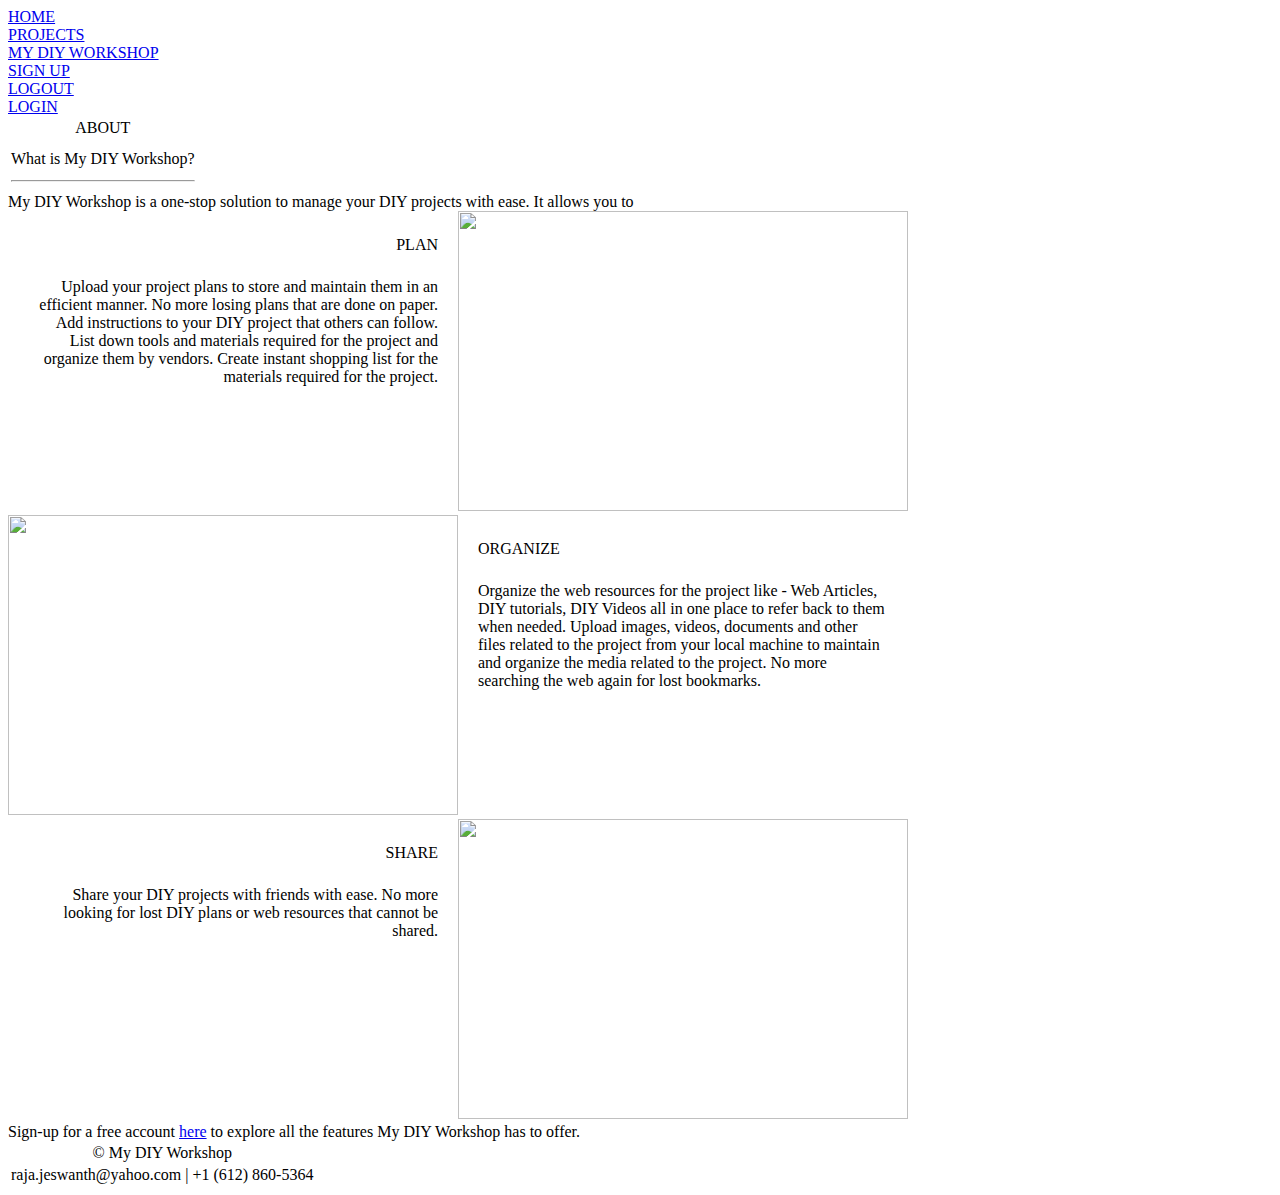
==== src/main/resources/templates/index.html @ e58e716a "initial code commit" ====
<!DOCTYPE html>
<html lang="en" xmlns:th="http://www.thymeleaf.org">

<head>
    <meta charset="utf-8">
    <title>DIY Workshop</title>
    <meta content="width=device-width, initial-scale=1.0" name="viewport">

    <!-- Favicon -->
    <link href="/img/favicon.ico" rel="icon">

    <!-- Google Web Fonts -->
    <link href="/css/font.css" rel="stylesheet">

    <!-- Google Web Fonts -->
    <link href="/css/main.css" rel="stylesheet">
    <div class="parent-navbar">
        <div class="navbar-item header-font"><a class="selected-menu" href="/">HOME</a></div>
        <div class="navbar-item header-font"><a class="menu-link" href="/workshop/home">PROJECTS</a></div>
        <div class="banner-item banner-font"><a class="menu-link" href="/">MY DIY WORKSHOP</a></div>
        <div class="navbar-item header-font"><a class="menu-link" href="/signup">SIGN UP</a></div>
        <div th:if="${loggedInUser != null && loggedInUser.name != null}" class="navbar-item header-font"><a class="menu-link" href="/logout">LOGOUT</a></div>
        <div th:unless="${loggedInUser != null && loggedInUser.name != null}" class="navbar-item header-font"><a class="menu-link" href="/login">LOGIN</a></div>
    </div>
</head>
<body>
    <div class="diy-cover">
<!--        <div class="diy-cover-text">-->
<!--            <div style="position:relative"><img src="/images/diy-icon.png" /></div>-->
<!--            <div style="position:relative">-->
<!--                <table>-->
<!--                    <tr>-->
<!--                        <td valign="bottom" class="cover-image-font">MY DIY</td>-->
<!--                    </tr>-->
<!--                    <tr>-->
<!--                        <td valign="top" class="cover-image-font">WORKSHOP</td>-->
<!--                    </tr>-->
<!--                </table>-->
<!--            </div>-->
<!--        </div>-->
    </div>
    <div class="diy-centered diy-content-padding">
        <div class="diy-block-display">
            <div class="diy-centered">
                <table>
                    <tr>
                        <td align="center" class="regular-font colored-font" style="padding-bottom:10px">ABOUT</td>
                    </tr>
                    <tr>
                        <td align="center" class="regular-font">What is My DIY Workshop?</td>
                    </tr>
                    <tr>
                        <td align="center"><hr></td>
                    </tr>
                </table>
            </div>
            <div class="normal-font diy-centered">My DIY Workshop is a one-stop solution to manage your DIY projects with ease. It allows you to</div>
            <div class="diy-centered diy-content-padding">
                <table border="0px" cellpadding="0" cellspacing="0">
                    <tr>
                        <td align="right" class="regular-font colored-table-column" style="padding:20px">PLAN</td>
                        <td rowspan="3" align="right" class="regular-font"><img width="450px" height="300px" src="/images/diy-plan.jpg"></td>
                    </tr>
                    <tr>
                        <td align="right" height="230px" width="410px" valign="top" class="normal-font colored-table-column" style="padding-right:20px;padding-left:20px">
                            Upload your project plans to store and maintain them in an efficient manner. No more losing plans that are done on paper.
                            Add instructions to your DIY project that others can follow. List down tools and materials required for the project and organize them by vendors.
                            Create instant shopping list for the materials required for the project.
                        </td>
                    </tr>
                    <tr>
                        <td height="7px"></td>
                    </tr>
                    <tr>
                        <td rowspan="3" align="right" valign="top" class="regular-font">
                            <img width="450px" height="300px" src="/images/diy-organize.jpg">
                        </td>
                        <td align="left" class="regular-font colored-table-column" style="padding:20px">ORGANIZE</td>
                    </tr>
                    <tr>
                        <td valign="top" align="left" height="230px" width="410px" class="normal-font colored-table-column" style="padding-right:20px;padding-left:20px">
                            Organize the web resources for the project like - Web Articles, DIY tutorials, DIY Videos all in one place to refer back to them when needed.
                            Upload images, videos, documents and other files related to the project from your local machine to maintain and organize the media related to the project.
                            No more searching the web again for lost bookmarks.
                        </td>
                    </tr>
                    <tr>
                        <td height="7px"></td>
                    </tr>
                    <tr>
                        <td align="right" class="regular-font colored-table-column" style="padding:20px">SHARE</td>
                        <td rowspan="3" align="right" class="regular-font"><img width="450px" height="300px" src="/images/diy-share.jpg"></td>
                    </tr>
                    <tr>
                        <td align="right" height="230px" width="410px" valign="top" class="normal-font colored-table-column" style="padding-right:20px;padding-left:20px">
                            Share your DIY projects with friends with ease. No more looking for lost DIY plans or web resources that cannot be shared.
                        </td>
                    </tr>
                    <tr>
                        <td height="7px"></td>
                    </tr>
                </table>
            </div>
            <div class="normal-font diy-centered">Sign-up for a free account <a class="in-text-link colored-font" href="/signup">here</a> to explore all the features My DIY Workshop has to offer.</div>
        </div>

    </div>
    <div class="diy-centered footer-navbar">
        <div class="footer-navbar-item footer-font">
            <table>
                <tr align="center">
                    <td>&#169; My DIY Workshop</td>
                </tr>
                <tr align="center">
                    <td>raja.jeswanth@yahoo.com | +1 (612) 860-5364</td>
                </tr>
            </table>
        </div>
    </div>
</body>
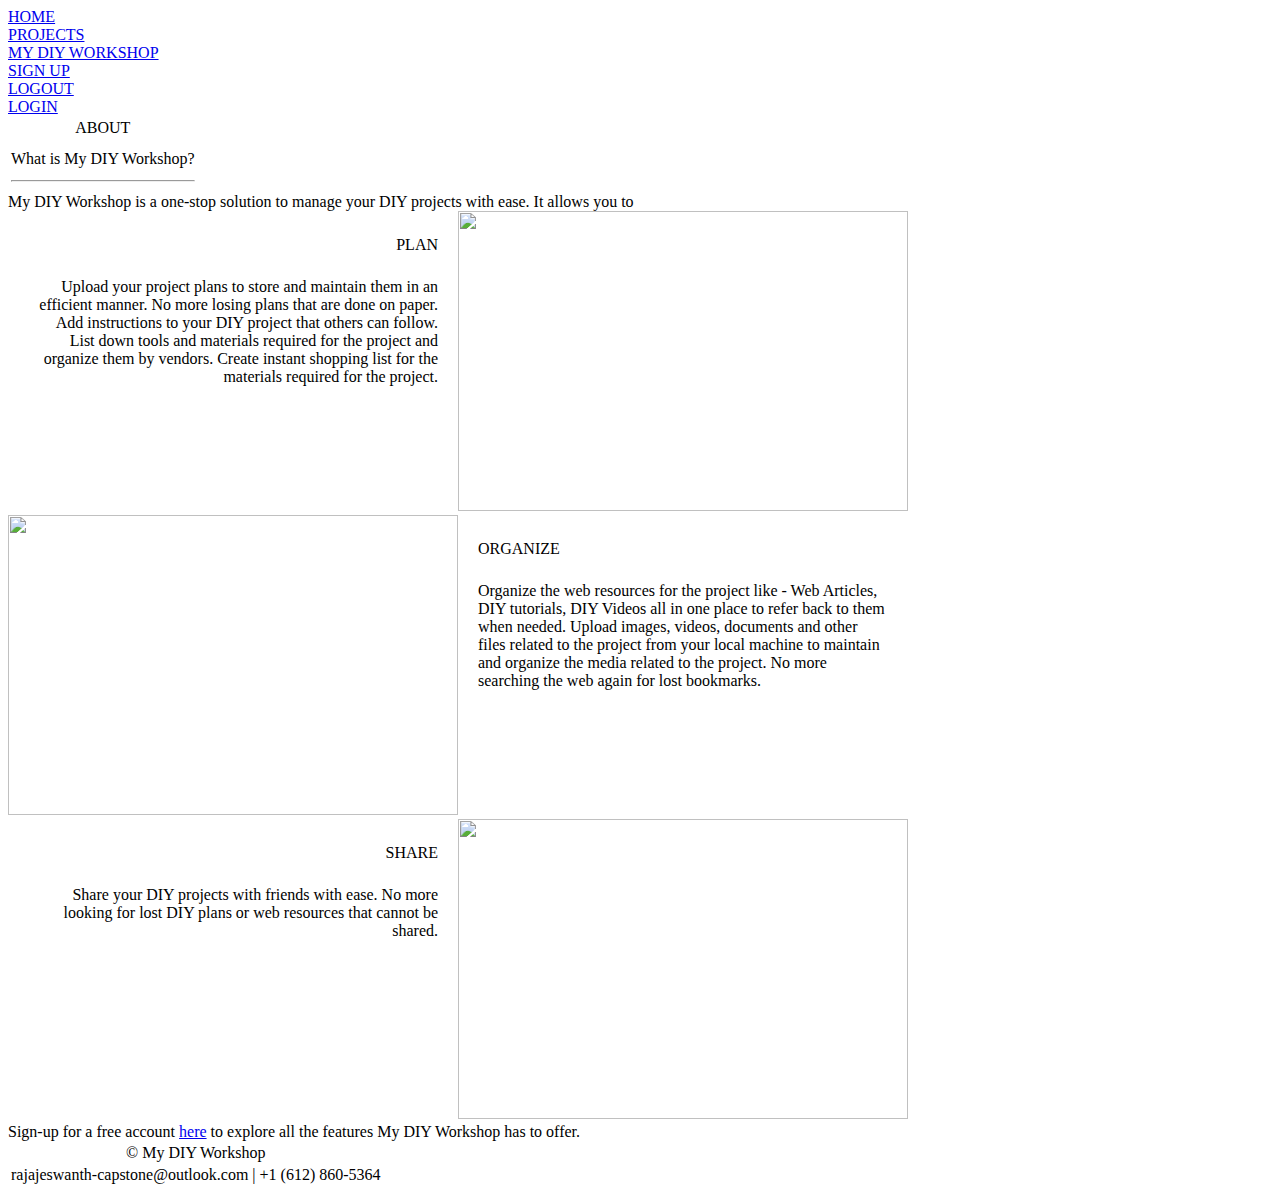
==== commit 48aa6117: "initial code commit" ====
--- a/src/main/resources/templates/index.html
+++ b/src/main/resources/templates/index.html
@@ -112,7 +112,7 @@
                     <td>&#169; My DIY Workshop</td>
                 </tr>
                 <tr align="center">
-                    <td>raja.jeswanth@yahoo.com | +1 (612) 860-5364</td>
+                    <td>rajajeswanth-capstone@outlook.com | +1 (612) 860-5364</td>
                 </tr>
             </table>
         </div>
